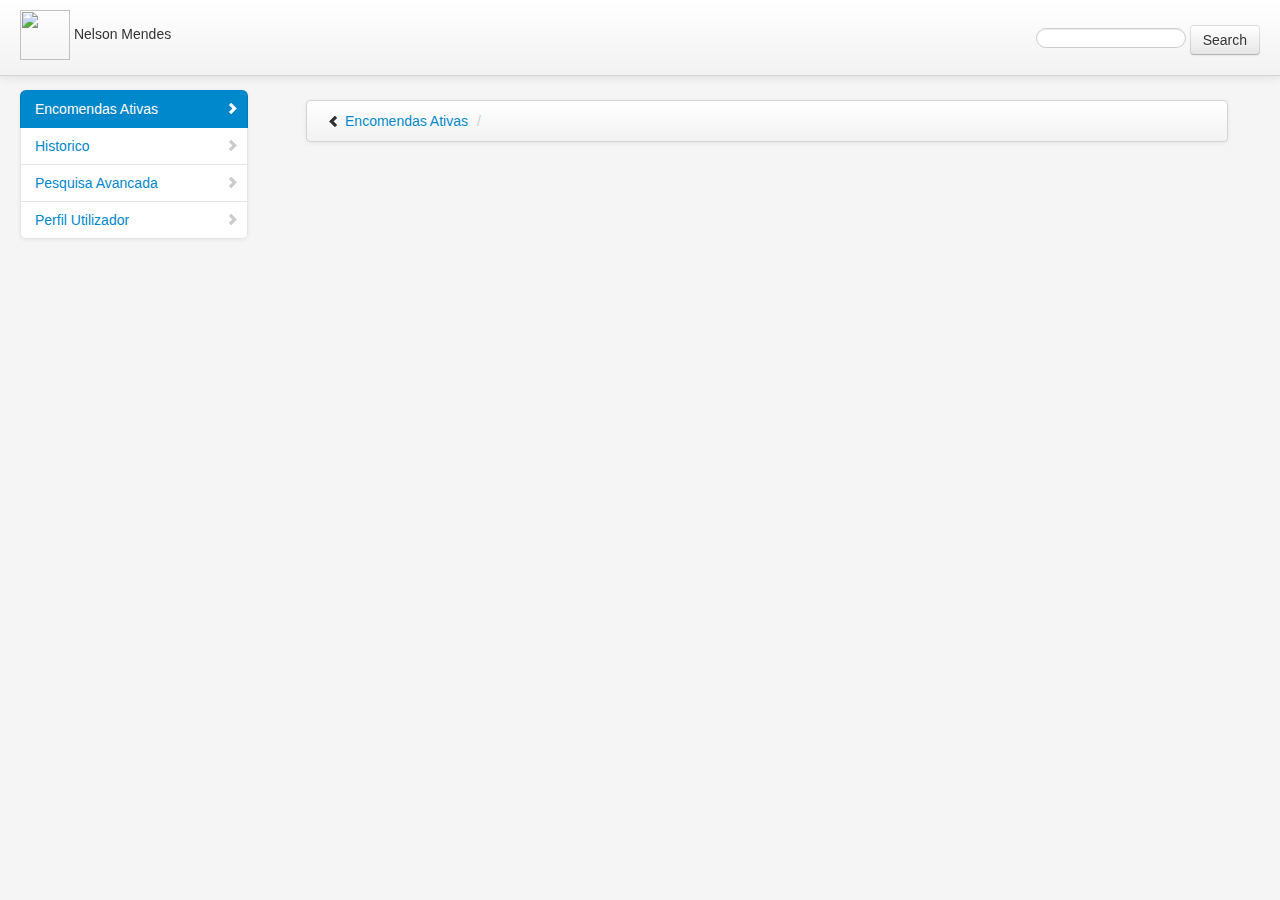
==== website/index.html @ fee7bb05 "Only index.html" ====
<html class="no-js">
    
    <head>
        <title>Admin Home Page</title>
        <!-- Bootstrap -->
        <link href="bootstrap/css/bootstrap.min.css" rel="stylesheet" media="screen">
        <link href="bootstrap/css/bootstrap-responsive.min.css" rel="stylesheet" media="screen">
        <link href="vendors/easypiechart/jquery.easy-pie-chart.css" rel="stylesheet" media="screen">
        <link href="assets/styles.css" rel="stylesheet" media="screen">
        <!-- HTML5 shim, for IE6-8 support of HTML5 elements -->
        <!--[if lt IE 9]>
            <script src="http://html5shim.googlecode.com/svn/trunk/html5.js"></script>
        <![endif]-->
        <script src="vendors/modernizr-2.6.2-respond-1.1.0.min.js"></script>
    </head>
    
    
    <body>
        <div class="navbar navbar-fixed-top">
            <div class="navbar-inner">
                <div class="container-fluid">
                    <a class="btn btn-navbar" data-toggle="collapse" data-target=".nav-collapse"> <span class="icon-bar"></span>
                     <span class="icon-bar"></span>
                     <span class="icon-bar"></span>
                    </a>
                    <p>
                    </p>
                    <img width="50" height="50" src="http://lorempixel.com/140/140/"> Nelson Mendes
                    <ul class="nav pull-right">
                    <li>
                    	<form class="form-search">
					<p>
					</p>
						<input type="text" class="input-medium search-query" /> <button type="submit" class="btn">Search</button>
					</form>
                    </li>
                    </ul>
                </div>
				</div>
                </div>
            </div>
        </div>
        <div class="container-fluid">
            <div class="row-fluid">
                <div class="span3" id="sidebar">
                    <ul class="nav nav-list bs-docs-sidenav nav-collapse collapse">
                        <li class="active">
                            <a href="index.html"><i class="icon-chevron-right"></i> Encomendas Ativas</a>
                        </li>
                        <li>
                            <a href="calendar.html"><i class="icon-chevron-right"></i> Historico </a>
                        </li>
                        <li>
                            <a href="advanced_search.html"><i class="icon-chevron-right"></i> Pesquisa Avancada</a>
                        </li>
                        <li>
                            <a href="profile.html"><i class="icon-chevron-right"></i> Perfil Utilizador</a>
                        </li>
                        
                    </ul>
                </div>
                
                <!--/span-->
                <div class="span9" id="content">
                </br>
                </br>
                    <div class="row-fluid">
                        	<div class="navbar">
                            	<div class="navbar-inner">
	                                <ul class="breadcrumb">
	                                    <i class="icon-chevron-left hide-sidebar"><a href='#' title="Hide Sidebar" rel='tooltip'>&nbsp;</a></i>
	                                    <i class="icon-chevron-right show-sidebar" style="display:none;"><a href='#' title="Show Sidebar" rel='tooltip'>&nbsp;</a></i>
	                                    <li>
	                                        <a href="#">Encomendas Ativas</a> <span class="divider">/</span>	
	                                    </li>
	                                    
	                                </ul>
                            	</div>
                        	</div>
                    	</div>
                    	</div>
        <!--/.fluid-container-->
        <script src="vendors/jquery-1.9.1.min.js"></script>
        <script src="bootstrap/js/bootstrap.min.js"></script>
        <script src="vendors/easypiechart/jquery.easy-pie-chart.js"></script>
        <script src="assets/scripts.js"></script>
        <script>
        $(function() {
            // Easy pie charts
            $('.chart').easyPieChart({animate: 1000});
        });
        </script>
    </body>

</html>
---- website/assets/styles.css ----
/** Home Page **/
body {
	padding-top: 60px;
	padding-bottom: 40px;
	background-color: #f5f5f5;
}

/** Login Page **/
#login {
    padding-top: 40px;
    padding-bottom: 40px;
}

#login .form-signin {
    max-width: 300px;
    padding: 19px 29px 29px;
    margin: 0 auto 20px;
    background-color: #fff;
    border: 1px solid #e5e5e5;
    -webkit-border-radius: 5px;
       -moz-border-radius: 5px;
            border-radius: 5px;
    -webkit-box-shadow: 0 1px 2px rgba(0,0,0,.05);
       -moz-box-shadow: 0 1px 2px rgba(0,0,0,.05);
            box-shadow: 0 1px 2px rgba(0,0,0,.05);
}
#login .form-signin .form-signin-heading,
#login .form-signin .checkbox {
    margin-bottom: 10px;
}
#login .form-signin input[type="text"],
#login .form-signin input[type="password"] {
    font-size: 16px;
    height: auto;
    margin-bottom: 15px;
    padding: 7px 9px;
}

/** 2 level sub menu **/
.dropdown-menu-with-subs .sub-menu {
  left: 100%;
  position: absolute;
  top: 0;
  visibility: hidden;
  margin-top: -1px;
}

.dropdown-menu-with-subs li:hover .sub-menu {
  visibility: visible;
  display: block;
}

.navbar .sub-menu:before {
  border-bottom: 7px solid transparent;
  border-left: none;
  border-right: 7px solid rgba(0, 0, 0, 0.2);
  border-top: 7px solid transparent;
  left: -7px;
  top: 10px;
}
.navbar .sub-menu:after {
  border-top: 6px solid transparent;
  border-left: none;
  border-right: 6px solid #fff;
  border-bottom: 6px solid transparent;
  left: 10px;
  top: 11px;
  left: -6px;
}

/** Global **/
#content {
  margin-left:0px;
}
.hide-sidebar, .show-sidebar {
  cursor: pointer;
}
.padd-bottom {
  margin-bottom: 5px;
}
.breadcrumb {
	margin: 0 0 0px;
	padding: 10px 0px;
	background-color: transparent;
}

.block {
	border: 1px solid #ccc;
	background: white;
	margin: 1em 0em;
	border-top: none;
}

.block-content {
	margin: 1em;
	min-height: .25em;
}

.block-header {
	margin-bottom: 0px;
	border-right: none;
	border-left: none;
	-webkit-border-radius: 0px;
	-moz-border-radius: 0px;
	border-radius: 0px;
}
.block-header div {
	padding-top: 10px;
}

.easyPieChart {
	margin: 0px auto;
}

.chart-bottom-heading {
	margin-top: 5px;
	text-align: center;
}

/** Side Bar **/
.bs-docs-sidenav {
  max-width: 228px;
  margin: 30px 0 0;
  padding: 0;
  background-color: #fff;
  -webkit-border-radius: 6px;
     -moz-border-radius: 6px;
          border-radius: 6px;
  -webkit-box-shadow: 0 1px 4px rgba(0,0,0,.065);
     -moz-box-shadow: 0 1px 4px rgba(0,0,0,.065);
          box-shadow: 0 1px 4px rgba(0,0,0,.065);
}
.bs-docs-sidenav > li > a {
  display: block;
  width: 190px \9;
  margin: 0 0 -1px;
  padding: 8px 14px;
  border: 1px solid #e5e5e5;
}
.bs-docs-sidenav > li:first-child > a {
  -webkit-border-radius: 6px 6px 0 0;
     -moz-border-radius: 6px 6px 0 0;
          border-radius: 6px 6px 0 0;
}
.bs-docs-sidenav > li:last-child > a {
  -webkit-border-radius: 0 0 6px 6px;
     -moz-border-radius: 0 0 6px 6px;
          border-radius: 0 0 6px 6px;
}
.bs-docs-sidenav > .active > a {
  position: relative;
  z-index: 2;
  padding: 9px 15px;
  border: 0;
  text-shadow: 0 1px 0 rgba(0,0,0,.15);
  -webkit-box-shadow: inset 1px 0 0 rgba(0,0,0,.1), inset -1px 0 0 rgba(0,0,0,.1);
     -moz-box-shadow: inset 1px 0 0 rgba(0,0,0,.1), inset -1px 0 0 rgba(0,0,0,.1);
          box-shadow: inset 1px 0 0 rgba(0,0,0,.1), inset -1px 0 0 rgba(0,0,0,.1);
}
/* Chevrons */
.bs-docs-sidenav .icon-chevron-right {
  float: right;
  margin-top: 2px;
  margin-right: -6px;
  opacity: .25;
}
.bs-docs-sidenav > li > a:hover {
  background-color: #f5f5f5;
}
.bs-docs-sidenav a:hover .icon-chevron-right {
  opacity: .5;
}
.bs-docs-sidenav .active .icon-chevron-right,
.bs-docs-sidenav .active a:hover .icon-chevron-right {
  opacity: 1;
}
.bs-docs-sidenav.affix {
  top: 40px;
}
.bs-docs-sidenav.affix-bottom {
  position: absolute;
  top: auto;
  bottom: 270px;
}

/* Icons
------------------------- */
.the-icons {
  margin-left: 0;
  list-style: none;
}
.the-icons li {
  float: left;
  width: 25%;
  line-height: 25px;
}
.the-icons i:hover {
  background-color: rgba(255,0,0,.25);
}
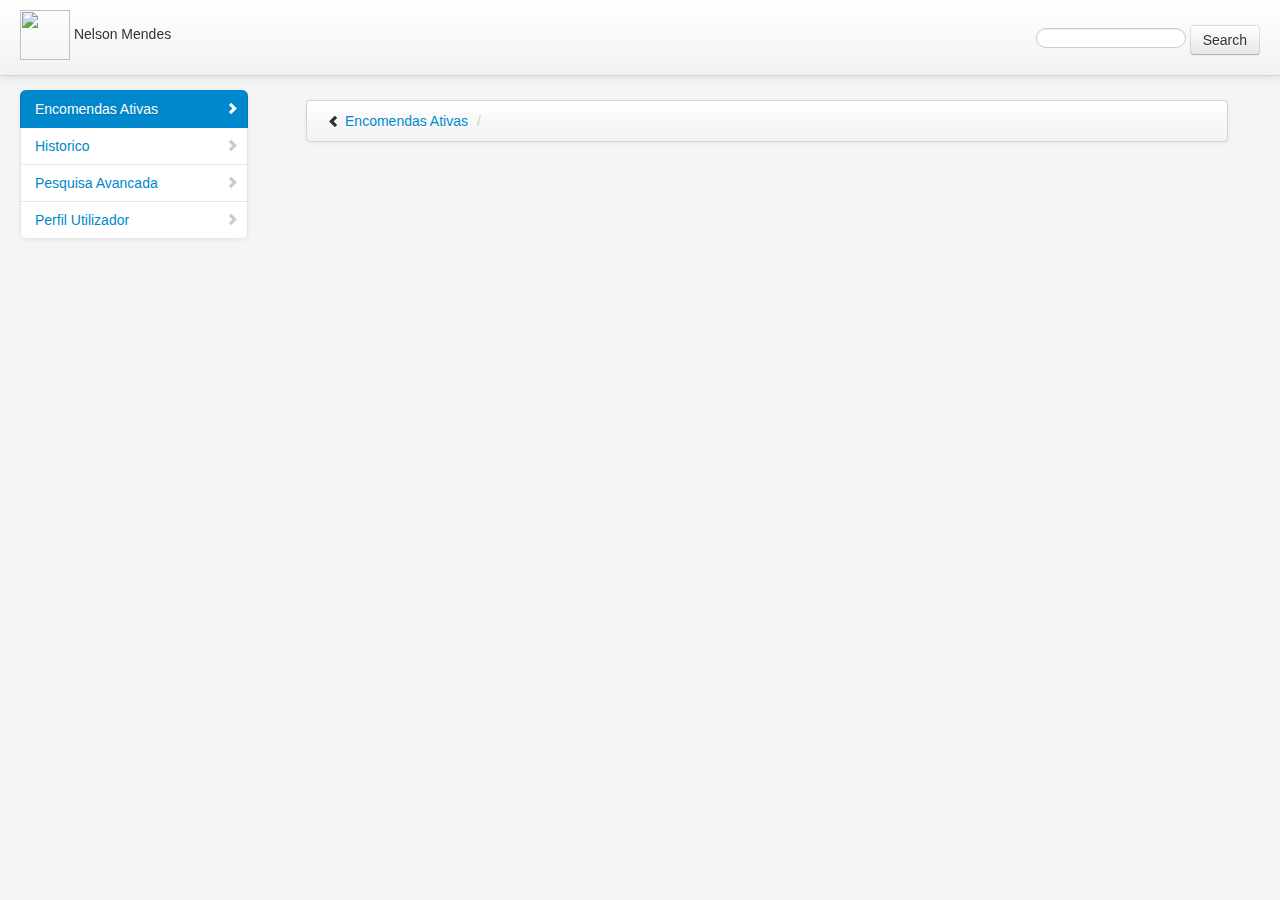
==== commit 6863aeec: "added a preview of calendar, mini calendar on bottom of page" ====
--- a/website/index.html
+++ b/website/index.html
@@ -5,7 +5,7 @@
         <!-- Bootstrap -->
         <link href="bootstrap/css/bootstrap.min.css" rel="stylesheet" media="screen">
         <link href="bootstrap/css/bootstrap-responsive.min.css" rel="stylesheet" media="screen">
-        <link href="vendors/easypiechart/jquery.easy-pie-chart.css" rel="stylesheet" media="screen">
+        <link href="vendors/fullcalendar/fullcalendar.css" rel="stylesheet" media="screen">
         <link href="assets/styles.css" rel="stylesheet" media="screen">
         <!-- HTML5 shim, for IE6-8 support of HTML5 elements -->
         <!--[if lt IE 9]>
@@ -79,16 +79,28 @@
                         	</div>
                     	</div>
                     	</div>
+                        <div id="minicalendar" class="span2">
+                            <div id='calendar'></div>
+                        </div>
         <!--/.fluid-container-->
         <script src="vendors/jquery-1.9.1.min.js"></script>
         <script src="bootstrap/js/bootstrap.min.js"></script>
         <script src="vendors/easypiechart/jquery.easy-pie-chart.js"></script>
         <script src="assets/scripts.js"></script>
+        <script src="vendors/jquery-1.9.1.min.js"></script>
+        <script src="vendors/jquery-ui-1.10.3.js"></script>
+        <script src="bootstrap/js/bootstrap.min.js"></script>
+        <script src="vendors/fullcalendar/fullcalendar.js"></script>
+        <script src="vendors/fullcalendar/miniCalendar.js"></script>
+        <script src="vendors/fullcalendar/gcal.js"></script>
+        <script src="assets/scripts.js"></script>
         <script>
         $(function() {
             // Easy pie charts
-            $('.chart').easyPieChart({animate: 1000});
+            var calendar = $('#calendar').miniCalendar({});
         });
+
+        
         </script>
     </body>
 
--- a/website/vendors/fullcalendar/fullcalendar.css
+++ b/website/vendors/fullcalendar/fullcalendar.css
@@ -0,0 +1,623 @@
+/*
+ * FullCalendar v1.5.4 Stylesheet
+ *
+ * Copyright (c) 2011 Adam Shaw
+ * Dual licensed under the MIT and GPL licenses, located in
+ * MIT-LICENSE.txt and GPL-LICENSE.txt respectively.
+ *
+ * Date: Tue Sep 4 23:38:33 2012 -0700
+ *
+ */
+
+
+.fc {
+	direction: ltr;
+	text-align: left;
+	}
+	
+.fc table {
+	border-collapse: collapse;
+	border-spacing: 0;
+	}
+	
+html .fc,
+.fc table {
+	font-size: 1em;
+	}
+	
+.fc td,
+.fc th {
+	padding: 0;
+	vertical-align: top;
+	}
+
+
+
+/* Header
+------------------------------------------------------------------------*/
+
+.fc-header td {
+	white-space: nowrap;
+	}
+
+.fc-header-left {
+	width: 25%;
+	text-align: left;
+	}
+	
+.fc-header-center {
+	text-align: center;
+	}
+	
+.fc-header-right {
+	width: 25%;
+	text-align: right;
+	}
+	
+.fc-header-title {
+	display: inline-block;
+	vertical-align: top;
+	}
+	
+.fc-header-title h2 {
+	margin-top: 0;
+	white-space: nowrap;
+	}
+	
+.fc .fc-header-space {
+	padding-left: 10px;
+	}
+	
+.fc-header .fc-button {
+	margin-bottom: 1em;
+	vertical-align: top;
+	}
+	
+/* buttons edges butting together */
+
+.fc-header .fc-button {
+	margin-right: -1px;
+	}
+	
+.fc-header .fc-corner-right {
+	margin-right: 1px; /* back to normal */
+	}
+	
+.fc-header .ui-corner-right {
+	margin-right: 0; /* back to normal */
+	}
+	
+/* button layering (for border precedence) */
+	
+.fc-header .fc-state-hover,
+.fc-header .ui-state-hover {
+	z-index: 2;
+	}
+	
+.fc-header .fc-state-down {
+	z-index: 3;
+	}
+
+.fc-header .fc-state-active,
+.fc-header .ui-state-active {
+	z-index: 4;
+	}
+	
+	
+	
+/* Content
+------------------------------------------------------------------------*/
+	
+.fc-content {
+	clear: both;
+	}
+	
+.fc-view {
+	width: 100%; /* needed for view switching (when view is absolute) */
+	overflow: hidden;
+	}
+	
+	
+
+/* Cell Styles
+------------------------------------------------------------------------*/
+
+.fc-widget-header,    /* <th>, usually */
+.fc-widget-content {  /* <td>, usually */
+	border: 1px solid #ccc;
+	}
+	
+.fc-state-highlight { /* <td> today cell */ /* TODO: add .fc-today to <th> */
+	background: #ffc;
+	}
+	
+.fc-cell-overlay { /* semi-transparent rectangle while dragging */
+	background: #9cf;
+	opacity: .2;
+	filter: alpha(opacity=20); /* for IE */
+	}
+	
+
+
+/* Buttons
+------------------------------------------------------------------------*/
+
+.fc-button {
+	position: relative;
+	display: inline-block;
+	cursor: pointer;
+	}
+	
+.fc-state-default { /* non-theme */
+	border-style: solid;
+	border-width: 1px 0;
+	}
+	
+.fc-button-inner {
+	position: relative;
+	float: left;
+	overflow: hidden;
+	}
+	
+.fc-state-default .fc-button-inner { /* non-theme */
+	border-style: solid;
+	border-width: 0 1px;
+	}
+	
+.fc-button-content {
+	position: relative;
+	float: left;
+	height: 1.9em;
+	line-height: 1.9em;
+	padding: 0 .6em;
+	white-space: nowrap;
+	}
+	
+/* icon (for jquery ui) */
+	
+.fc-button-content .fc-icon-wrap {
+	position: relative;
+	float: left;
+	top: 50%;
+	}
+	
+.fc-button-content .ui-icon {
+	position: relative;
+	float: left;
+	margin-top: -50%;
+	*margin-top: 0;
+	*top: -50%;
+	}
+	
+/* gloss effect */
+	
+.fc-state-default .fc-button-effect {
+	position: absolute;
+	top: 50%;
+	left: 0;
+	}
+	
+.fc-state-default .fc-button-effect span {
+	position: absolute;
+	top: -100px;
+	left: 0;
+	width: 500px;
+	height: 100px;
+	border-width: 100px 0 0 1px;
+	border-style: solid;
+	border-color: #fff;
+	background: #444;
+	opacity: .09;
+	filter: alpha(opacity=9);
+	}
+	
+/* button states (determines colors)  */
+	
+.fc-state-default,
+.fc-state-default .fc-button-inner {
+	border-style: solid;
+	border-color: #ccc #bbb #aaa;
+	background: #F3F3F3;
+	color: #000;
+	}
+	
+.fc-state-hover,
+.fc-state-hover .fc-button-inner {
+	border-color: #999;
+	}
+	
+.fc-state-down,
+.fc-state-down .fc-button-inner {
+	border-color: #555;
+	background: #777;
+	}
+	
+.fc-state-active,
+.fc-state-active .fc-button-inner {
+	border-color: #555;
+	background: #777;
+	color: #fff;
+	}
+	
+.fc-state-disabled,
+.fc-state-disabled .fc-button-inner {
+	color: #999;
+	border-color: #ddd;
+	}
+	
+.fc-state-disabled {
+	cursor: default;
+	}
+	
+.fc-state-disabled .fc-button-effect {
+	display: none;
+	}
+	
+	
+
+/* Global Event Styles
+------------------------------------------------------------------------*/
+	 
+.fc-event {
+	border-style: solid;
+	border-width: 0;
+	font-size: .85em;
+	cursor: default;
+	}
+	
+a.fc-event,
+.fc-event-draggable {
+	cursor: pointer;
+	}
+	
+a.fc-event {
+	text-decoration: none;
+	}
+	
+.fc-rtl .fc-event {
+	text-align: right;
+	}
+	
+.fc-event-skin {
+	border-color: #36c;     /* default BORDER color */
+	background-color: #36c; /* default BACKGROUND color */
+	color: #fff;            /* default TEXT color */
+	}
+	
+.fc-event-inner {
+	position: relative;
+	width: 100%;
+	height: 100%;
+	border-style: solid;
+	border-width: 0;
+	overflow: hidden;
+	}
+	
+.fc-event-time,
+.fc-event-title {
+	padding: 0 1px;
+	}
+	
+.fc .ui-resizable-handle { /*** TODO: don't use ui-resizable anymore, change class ***/
+	display: block;
+	position: absolute;
+	z-index: 99999;
+	overflow: hidden; /* hacky spaces (IE6/7) */
+	font-size: 300%;  /* */
+	line-height: 50%; /* */
+	}
+	
+	
+	
+/* Horizontal Events
+------------------------------------------------------------------------*/
+
+.fc-event-hori {
+	border-width: 1px 0;
+	margin-bottom: 1px;
+	}
+	
+/* resizable */
+	
+.fc-event-hori .ui-resizable-e {
+	top: 0           !important; /* importants override pre jquery ui 1.7 styles */
+	right: -3px      !important;
+	width: 7px       !important;
+	height: 100%     !important;
+	cursor: e-resize;
+	}
+	
+.fc-event-hori .ui-resizable-w {
+	top: 0           !important;
+	left: -3px       !important;
+	width: 7px       !important;
+	height: 100%     !important;
+	cursor: w-resize;
+	}
+	
+.fc-event-hori .ui-resizable-handle {
+	_padding-bottom: 14px; /* IE6 had 0 height */
+	}
+	
+	
+	
+/* Fake Rounded Corners (for buttons and events)
+------------------------------------------------------------*/
+	
+.fc-corner-left {
+	margin-left: 1px;
+	}
+	
+.fc-corner-left .fc-button-inner,
+.fc-corner-left .fc-event-inner {
+	margin-left: -1px;
+	}
+	
+.fc-corner-right {
+	margin-right: 1px;
+	}
+	
+.fc-corner-right .fc-button-inner,
+.fc-corner-right .fc-event-inner {
+	margin-right: -1px;
+	}
+	
+.fc-corner-top {
+	margin-top: 1px;
+	}
+	
+.fc-corner-top .fc-event-inner {
+	margin-top: -1px;
+	}
+	
+.fc-corner-bottom {
+	margin-bottom: 1px;
+	}
+	
+.fc-corner-bottom .fc-event-inner {
+	margin-bottom: -1px;
+	}
+	
+	
+	
+/* Fake Rounded Corners SPECIFICALLY FOR EVENTS
+-----------------------------------------------------------------*/
+	
+.fc-corner-left .fc-event-inner {
+	border-left-width: 1px;
+	}
+	
+.fc-corner-right .fc-event-inner {
+	border-right-width: 1px;
+	}
+	
+.fc-corner-top .fc-event-inner {
+	border-top-width: 1px;
+	}
+	
+.fc-corner-bottom .fc-event-inner {
+	border-bottom-width: 1px;
+	}
+	
+	
+	
+/* Reusable Separate-border Table
+------------------------------------------------------------*/
+
+table.fc-border-separate {
+	border-collapse: separate;
+	}
+	
+.fc-border-separate th,
+.fc-border-separate td {
+	border-width: 1px 0 0 1px;
+	}
+	
+.fc-border-separate th.fc-last,
+.fc-border-separate td.fc-last {
+	border-right-width: 1px;
+	}
+	
+.fc-border-separate tr.fc-last th,
+.fc-border-separate tr.fc-last td {
+	border-bottom-width: 1px;
+	}
+	
+.fc-border-separate tbody tr.fc-first td,
+.fc-border-separate tbody tr.fc-first th {
+	border-top-width: 0;
+	}
+	
+	
+
+/* Month View, Basic Week View, Basic Day View
+------------------------------------------------------------------------*/
+
+.fc-grid th {
+	text-align: center;
+	}
+	
+.fc-grid .fc-day-number {
+	float: right;
+	padding: 0 2px;
+	}
+	
+.fc-grid .fc-other-month .fc-day-number {
+	opacity: 0.3;
+	filter: alpha(opacity=30); /* for IE */
+	/* opacity with small font can sometimes look too faded
+	   might want to set the 'color' property instead
+	   making day-numbers bold also fixes the problem */
+	}
+	
+.fc-grid .fc-day-content {
+	clear: both;
+	padding: 2px 2px 1px; /* distance between events and day edges */
+	}
+	
+/* event styles */
+	
+.fc-grid .fc-event-time {
+	font-weight: bold;
+	}
+	
+/* right-to-left */
+	
+.fc-rtl .fc-grid .fc-day-number {
+	float: left;
+	}
+	
+.fc-rtl .fc-grid .fc-event-time {
+	float: right;
+	}
+	
+	
+
+/* Agenda Week View, Agenda Day View
+------------------------------------------------------------------------*/
+
+.fc-agenda table {
+	border-collapse: separate;
+	}
+	
+.fc-agenda-days th {
+	text-align: center;
+	}
+	
+.fc-agenda .fc-agenda-axis {
+	width: 50px;
+	padding: 0 4px;
+	vertical-align: middle;
+	text-align: right;
+	white-space: nowrap;
+	font-weight: normal;
+	}
+	
+.fc-agenda .fc-day-content {
+	padding: 2px 2px 1px;
+	}
+	
+/* make axis border take precedence */
+	
+.fc-agenda-days .fc-agenda-axis {
+	border-right-width: 1px;
+	}
+	
+.fc-agenda-days .fc-col0 {
+	border-left-width: 0;
+	}
+	
+/* all-day area */
+	
+.fc-agenda-allday th {
+	border-width: 0 1px;
+	}
+	
+.fc-agenda-allday .fc-day-content {
+	min-height: 34px; /* TODO: doesnt work well in quirksmode */
+	_height: 34px;
+	}
+	
+/* divider (between all-day and slots) */
+	
+.fc-agenda-divider-inner {
+	height: 2px;
+	overflow: hidden;
+	}
+	
+.fc-widget-header .fc-agenda-divider-inner {
+	background: #eee;
+	}
+	
+/* slot rows */
+	
+.fc-agenda-slots th {
+	border-width: 1px 1px 0;
+	}
+	
+.fc-agenda-slots td {
+	border-width: 1px 0 0;
+	background: none;
+	}
+	
+.fc-agenda-slots td div {
+	height: 20px;
+	}
+	
+.fc-agenda-slots tr.fc-slot0 th,
+.fc-agenda-slots tr.fc-slot0 td {
+	border-top-width: 0;
+	}
+
+.fc-agenda-slots tr.fc-minor th,
+.fc-agenda-slots tr.fc-minor td {
+	border-top-style: dotted;
+	}
+	
+.fc-agenda-slots tr.fc-minor th.ui-widget-header {
+	*border-top-style: solid; /* doesn't work with background in IE6/7 */
+	}
+	
+
+
+/* Vertical Events
+------------------------------------------------------------------------*/
+
+.fc-event-vert {
+	border-width: 0 1px;
+	}
+	
+.fc-event-vert .fc-event-head,
+.fc-event-vert .fc-event-content {
+	position: relative;
+	z-index: 2;
+	width: 100%;
+	overflow: hidden;
+	}
+	
+.fc-event-vert .fc-event-time {
+	white-space: nowrap;
+	font-size: 10px;
+	}
+	
+.fc-event-vert .fc-event-bg { /* makes the event lighter w/ a semi-transparent overlay  */
+	position: absolute;
+	z-index: 1;
+	top: 0;
+	left: 0;
+	width: 100%;
+	height: 100%;
+	background: #fff;
+	opacity: .3;
+	filter: alpha(opacity=30);
+	}
+	
+.fc .ui-draggable-dragging .fc-event-bg, /* TODO: something nicer like .fc-opacity */
+.fc-select-helper .fc-event-bg {
+	display: none\9; /* for IE6/7/8. nested opacity filters while dragging don't work */
+	}
+	
+/* resizable */
+	
+.fc-event-vert .ui-resizable-s {
+	bottom: 0        !important; /* importants override pre jquery ui 1.7 styles */
+	width: 100%      !important;
+	height: 8px      !important;
+	overflow: hidden !important;
+	line-height: 8px !important;
+	font-size: 11px  !important;
+	font-family: monospace;
+	text-align: center;
+	cursor: s-resize;
+	}
+	
+.fc-agenda .ui-resizable-resizing { /* TODO: better selector */
+	_overflow: hidden;
+	}
+	
+div#miniCalendar.span2{
+	left: -20;
+    position: fixed;
+    bottom: 20;
+}
+	
